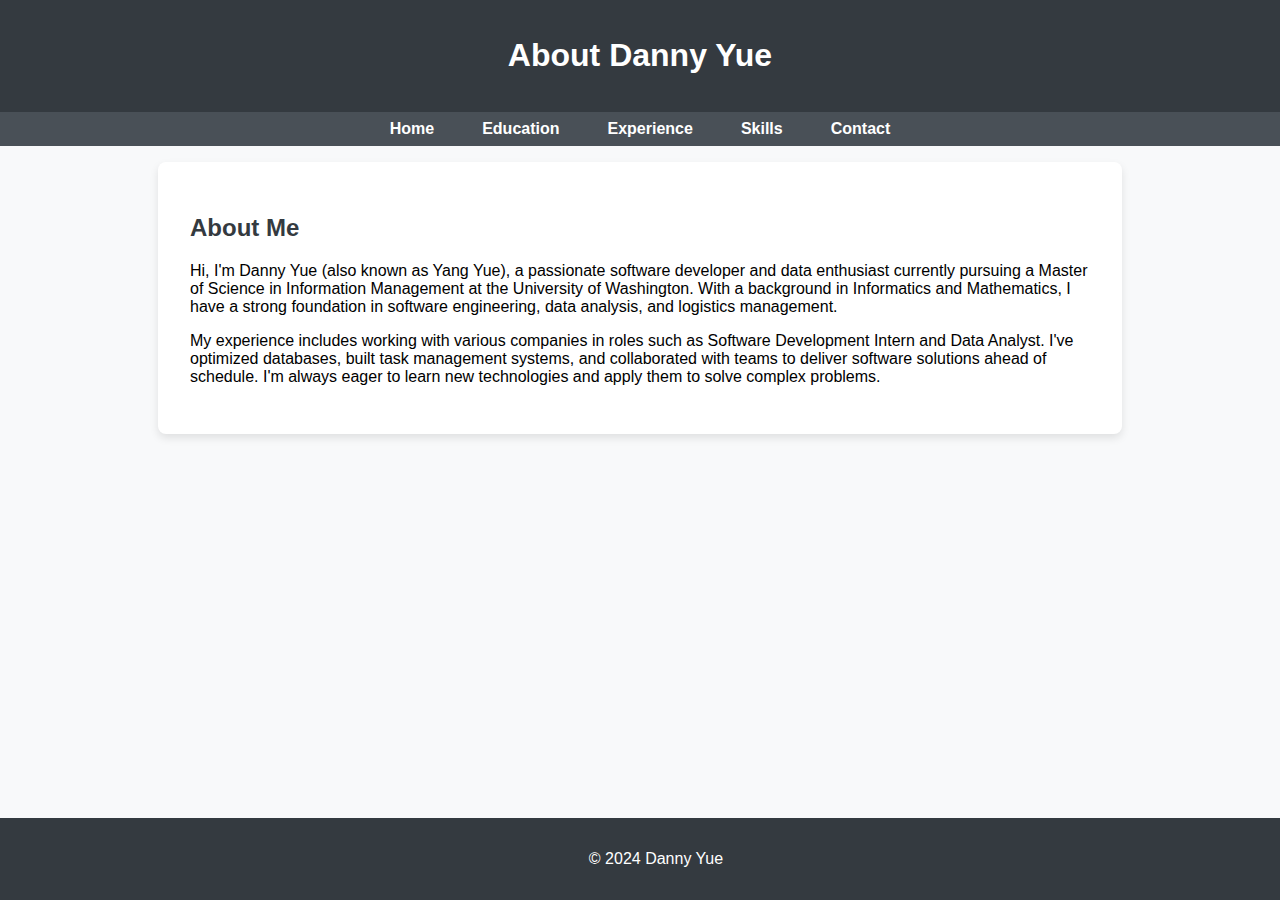
==== about.html @ 836daa50 "Create about.html" ====
<!DOCTYPE html>
<html lang="en">
<head>
  <meta charset="UTF-8">
  <meta name="viewport" content="width=device-width, initial-scale=1.0">
  <title>About Danny Yue</title>
  <style>
    body {
      font-family: Arial, sans-serif;
      background-color: #f8f9fa;
      margin: 0;
      padding: 0;
    }
    header {
      background-color: #343a40;
      color: white;
      padding: 1rem;
      text-align: center;
      position: sticky;
      top: 0;
      z-index: 1000;
    }
    nav {
      background-color: #495057;
      padding: 0.5rem 0;
    }
    nav ul {
      list-style: none;
      margin: 0;
      padding: 0;
      display: flex;
      justify-content: center;
    }
    nav ul li {
      margin: 0 1rem;
    }
    nav ul li a {
      color: white;
      text-decoration: none;
      padding: 0.5rem;
      font-weight: bold;
    }
    nav ul li a:hover {
      background-color: #343a40;
      border-radius: 4px;
    }
    section {
      padding: 2rem;
      max-width: 900px;
      margin: 0 auto;
      background-color: white;
      border-radius: 8px;
      box-shadow: 0 4px 8px rgba(0, 0, 0, 0.1);
      margin-top: 1rem;
    }
    h2 {
      color: #343a40;
    }
    footer {
      text-align: center;
      padding: 1rem;
      background-color: #343a40;
      color: white;
      position: fixed;
      width: 100%;
      bottom: 0;
    }
  </style>
</head>
<body>
  <header>
    <h1>About Danny Yue</h1>
  </header>

  <nav>
    <ul>
      <li><a href="index.html">Home</a></li>
      <li><a href="index.html#education">Education</a></li>
      <li><a href="index.html#experience">Experience</a></li>
      <li><a href="index.html#skills">Skills</a></li>
      <li><a href="index.html#contact">Contact</a></li>
    </ul>
  </nav>

  <section>
    <h2>About Me</h2>
    <p>
      Hi, I'm Danny Yue (also known as Yang Yue), a passionate software developer and data enthusiast currently pursuing a Master of Science in Information Management at the University of Washington. 
      With a background in Informatics and Mathematics, I have a strong foundation in software engineering, data analysis, and logistics management.
    </p>
    <p>
      My experience includes working with various companies in roles such as Software Development Intern and Data Analyst. I've optimized databases, built task management systems, and collaborated with teams to deliver software solutions ahead of schedule. 
      I'm always eager to learn new technologies and apply them to solve complex problems.
    </p>
  </section>

  <footer>
    <p>&copy; 2024 Danny Yue</p>
  </footer>
</body>
</html>
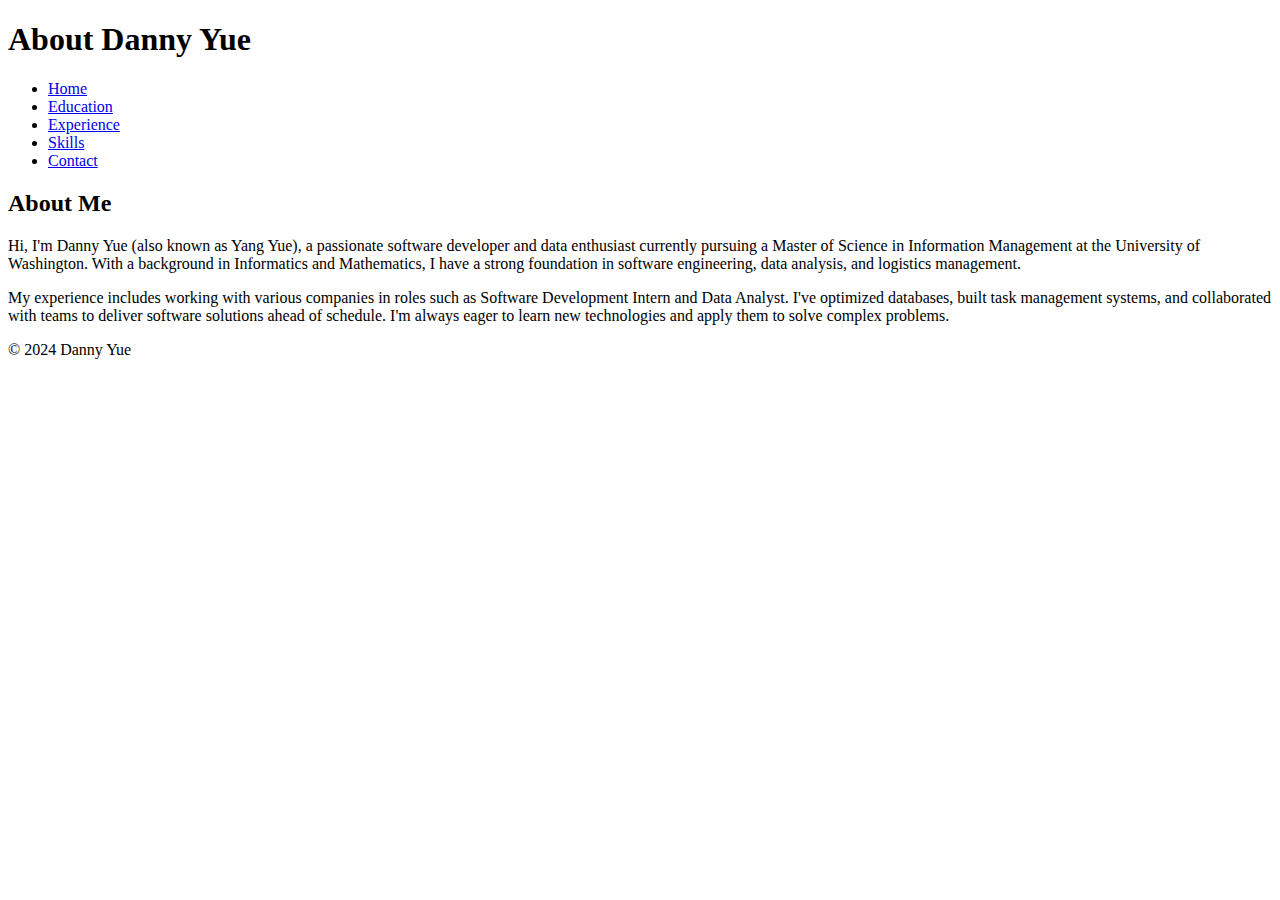
==== commit 75e54f57: "Update about.html" ====
--- a/about.html
+++ b/about.html
@@ -1,71 +1,11 @@
 <!DOCTYPE html>
 <html lang="en">
-<head>
+
+<head><link rel="stylesheet" href="styles.css">
   <meta charset="UTF-8">
   <meta name="viewport" content="width=device-width, initial-scale=1.0">
   <title>About Danny Yue</title>
-  <style>
-    body {
-      font-family: Arial, sans-serif;
-      background-color: #f8f9fa;
-      margin: 0;
-      padding: 0;
-    }
-    header {
-      background-color: #343a40;
-      color: white;
-      padding: 1rem;
-      text-align: center;
-      position: sticky;
-      top: 0;
-      z-index: 1000;
-    }
-    nav {
-      background-color: #495057;
-      padding: 0.5rem 0;
-    }
-    nav ul {
-      list-style: none;
-      margin: 0;
-      padding: 0;
-      display: flex;
-      justify-content: center;
-    }
-    nav ul li {
-      margin: 0 1rem;
-    }
-    nav ul li a {
-      color: white;
-      text-decoration: none;
-      padding: 0.5rem;
-      font-weight: bold;
-    }
-    nav ul li a:hover {
-      background-color: #343a40;
-      border-radius: 4px;
-    }
-    section {
-      padding: 2rem;
-      max-width: 900px;
-      margin: 0 auto;
-      background-color: white;
-      border-radius: 8px;
-      box-shadow: 0 4px 8px rgba(0, 0, 0, 0.1);
-      margin-top: 1rem;
-    }
-    h2 {
-      color: #343a40;
-    }
-    footer {
-      text-align: center;
-      padding: 1rem;
-      background-color: #343a40;
-      color: white;
-      position: fixed;
-      width: 100%;
-      bottom: 0;
-    }
-  </style>
+  
 </head>
 <body>
   <header>
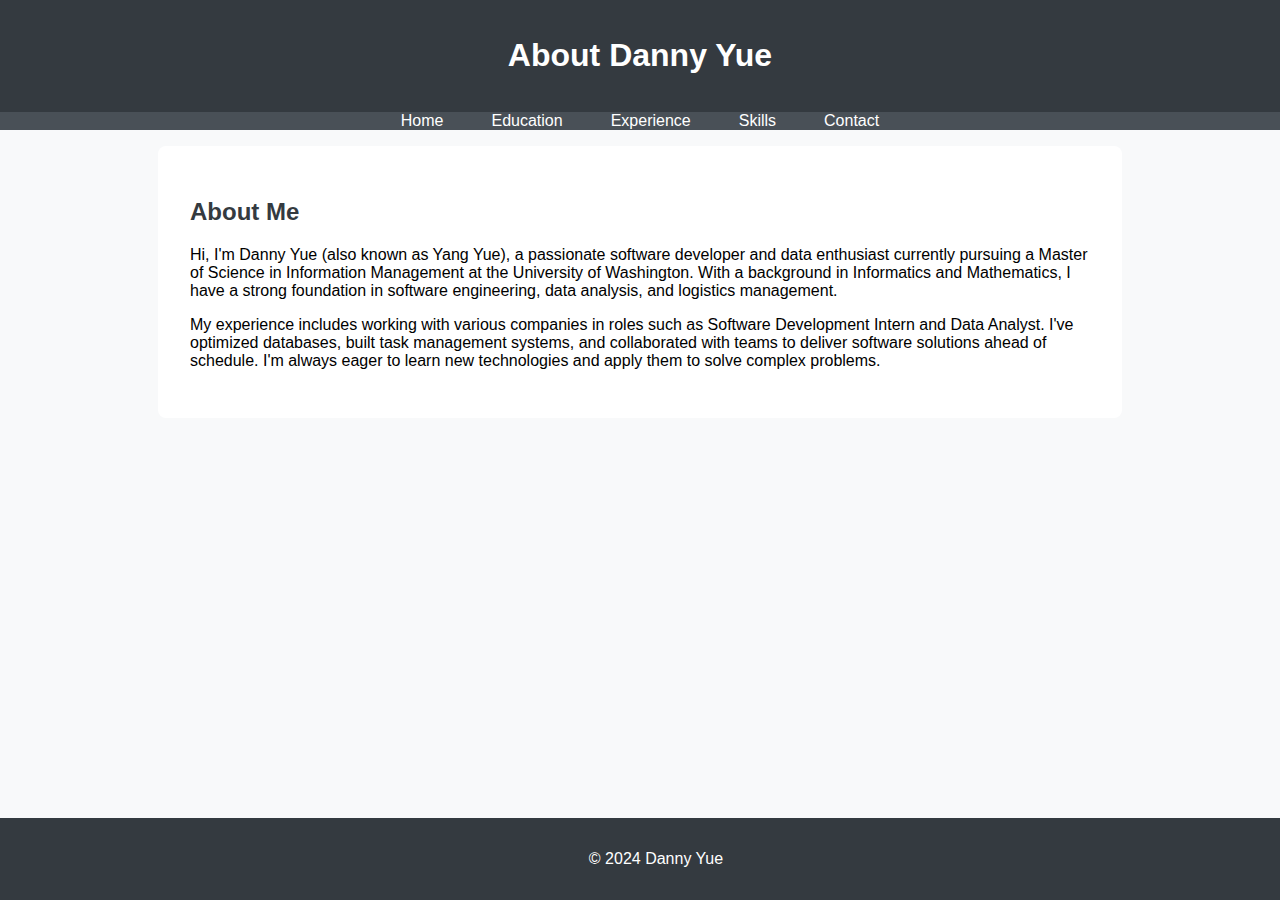
==== commit 85e44d80: "Update about.html" ====
--- a/about.html
+++ b/about.html
@@ -2,10 +2,62 @@
 <html lang="en">
 
 <head><link rel="stylesheet" href="styles.css">
-  <meta charset="UTF-8">
-  <meta name="viewport" content="width=device-width, initial-scale=1.0">
+  
   <title>About Danny Yue</title>
-  
+  <style>
+    body {
+      font-family: Arial, sans-serif;
+      background-color: #f8f9fa;
+      margin: 0;
+      padding: 0;
+    }
+    header {
+      background-color: #343a40;
+      color: white;
+           padding: 1rem;
+      text-align: center;
+    }
+    nav ul {
+      list-style: none;
+      display: flex;
+      justify-content: center;
+      background-color: #495057;
+      padding: 0;
+      margin: 0;
+    }
+    nav ul li {
+      margin: 0 1rem;
+    }
+    nav ul li a {
+      color: white;
+      text-decoration: none;
+      padding: 0.5rem;
+    }
+    nav ul li a:hover {
+      background-color: #343a40;
+      border-radius: 4px;
+    }
+    section {
+      padding: 2rem;
+      max-width: 900px;
+      margin: 0 auto;
+      background-color: white;
+      border-radius: 8px;
+      margin-top: 1rem;
+    }
+    h2 {
+      color: #343a40;
+    }
+    footer {
+      text-align: center;
+      padding: 1rem;
+      background-color: #343a40;
+      color: white;
+      position: fixed;
+      width: 100%;
+      bottom: 0;
+    }
+  </style>
 </head>
 <body>
   <header>
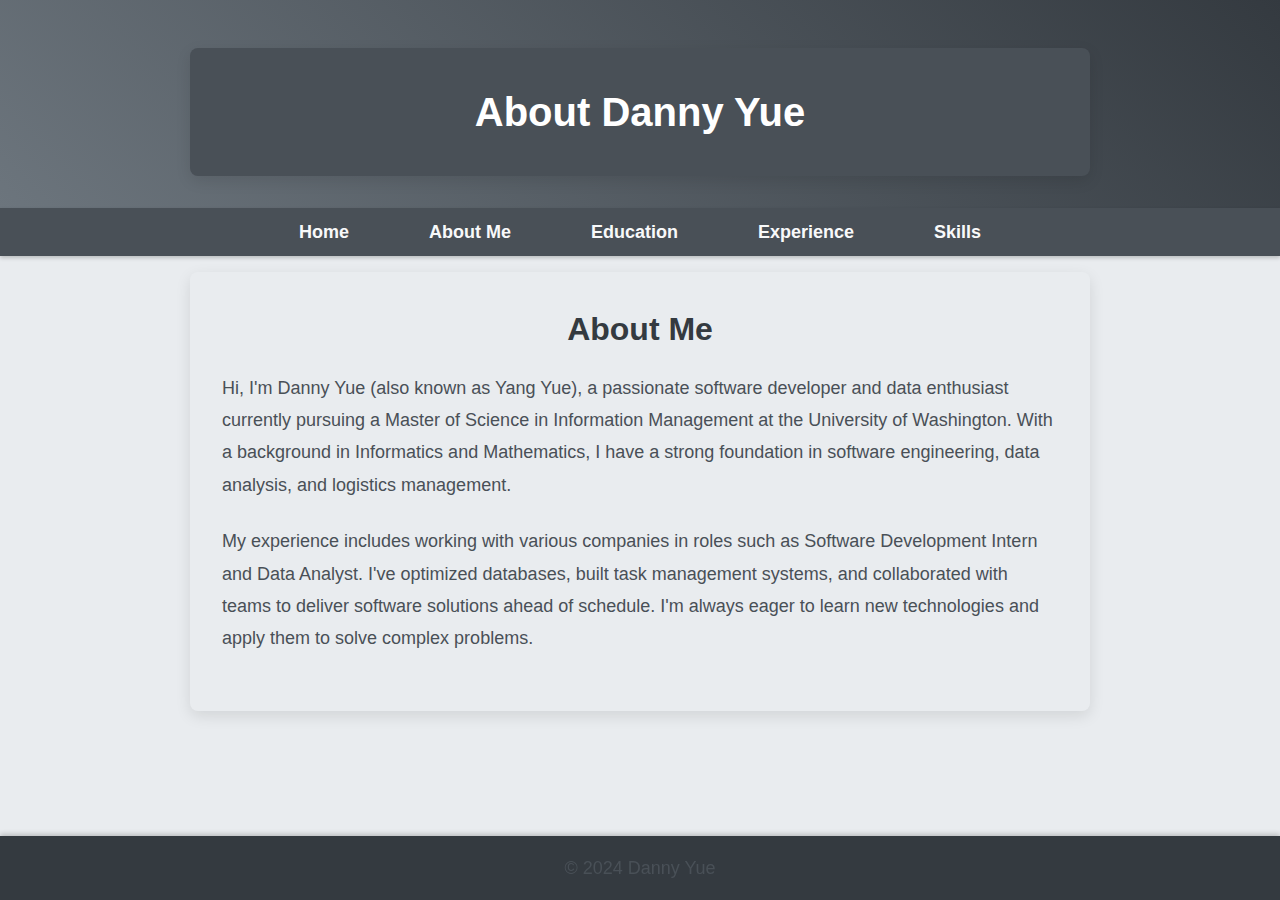
==== commit c91ea62e: "update" ====
--- a/about.html
+++ b/about.html
@@ -2,46 +2,23 @@
 <html lang="en">
 
 <head><link rel="stylesheet" href="styles.css">
-  
+  <meta charset="UTF-8">
+  <meta name="viewport" content="width=device-width, initial-scale=1.0">
   <title>About Danny Yue</title>
   <style>
     body {
       font-family: Arial, sans-serif;
-      background-color: #f8f9fa;
+      
       margin: 0;
       padding: 0;
     }
-    header {
-      background-color: #343a40;
-      color: white;
-           padding: 1rem;
-      text-align: center;
-    }
-    nav ul {
-      list-style: none;
-      display: flex;
-      justify-content: center;
-      background-color: #495057;
-      padding: 0;
-      margin: 0;
-    }
-    nav ul li {
-      margin: 0 1rem;
-    }
-    nav ul li a {
-      color: white;
-      text-decoration: none;
-      padding: 0.5rem;
-    }
-    nav ul li a:hover {
-      background-color: #343a40;
-      border-radius: 4px;
-    }
+   
+   
     section {
       padding: 2rem;
       max-width: 900px;
       margin: 0 auto;
-      background-color: white;
+      
       border-radius: 8px;
       margin-top: 1rem;
     }
@@ -58,19 +35,23 @@
       bottom: 0;
     }
   </style>
+  </style>
 </head>
 <body>
   <header>
+    <section class="parallax">
     <h1>About Danny Yue</h1>
+    </section>
   </header>
 
   <nav>
     <ul>
       <li><a href="index.html">Home</a></li>
-      <li><a href="index.html#education">Education</a></li>
-      <li><a href="index.html#experience">Experience</a></li>
-      <li><a href="index.html#skills">Skills</a></li>
-      <li><a href="index.html#contact">Contact</a></li>
+      <li><a href="about.html">About Me</a></li>
+      <li><a href="education.html">Education</a></li>
+      <li><a href="experience.html">Experience</a></li>
+      <li><a href="skills.html">Skills</a></li>
+      
     </ul>
   </nav>
 
--- a/styles.css
+++ b/styles.css
@@ -0,0 +1,156 @@
+* {
+  box-sizing: border-box;
+  margin: 0;
+  padding: 0;
+}
+
+body {
+  font-family: 'Segoe UI', Tahoma, Geneva, Verdana, sans-serif;
+  background-color: #e9ecef;
+  color: #343a40;
+  line-height: 1.6;
+}
+
+header {
+  background: linear-gradient(45deg, #6c757d, #343a40);
+  color: #fff;
+  padding: 2rem;
+  text-align: center;
+  box-shadow: 0 2px 5px rgba(0, 0, 0, 0.1);
+}
+
+header h1 {
+  font-size: 2.5rem;
+  font-weight: 700;
+}
+
+nav {
+  background-color: #495057;
+  box-shadow: 0 2px 4px rgba(0, 0, 0, 0.2);
+    }
+
+    nav ul {
+      list-style: none;
+      display: flex;
+      justify-content: center;
+      padding: 1.5rem 0;
+      
+      display: flex;
+    
+      background-color: #495057;
+      padding: 8px;
+      margin: 0;
+    }
+
+    nav ul li {
+      margin: 0 1.5rem;
+    }
+
+    nav ul li a {
+      color: #f8f9fa;
+      text-decoration: none;
+      font-weight: 600;
+      padding: 0.5rem 1rem;
+      transition: background 0.3s ease-in-out;
+    }
+
+    nav ul li a:hover {
+      background-color: #343a40;
+      border-radius: 5px;
+    }
+
+
+
+section {
+  padding: 3rem;
+  max-width: 1000px;
+  margin: 2rem auto;
+  
+  border-radius: 10px;
+  box-shadow: 0 5px 15px rgba(0, 0, 0, 0.1);
+}
+
+h2 {
+  font-size: 2rem;
+  font-weight: bold;
+  margin-bottom: 1rem;
+  color: #495057;
+  text-align: center;
+}
+
+p, ul {
+  font-size: 1.125rem;
+  line-height: 1.8;
+  margin-bottom: 1.5rem;
+  color: #495057;
+}
+
+ul li {
+  margin-bottom: 0.5rem;
+}
+
+footer {
+  background-color: #343a40;
+  color: white;
+  text-align: center;
+  padding: 1.5rem;
+  position: fixed;
+  width: 100%;
+  bottom: 0;
+  box-shadow: 0 -2px 5px rgba(0, 0, 0, 0.2);
+}
+
+footer p {
+  margin: 0;
+}
+
+button {
+  background-color: #343a40;
+  color: #fff;
+  border: none;
+  padding: 0.75rem 1.5rem;
+  font-size: 1.1rem;
+  border-radius: 5px;
+  cursor: pointer;
+  transition: background-color 0.3s ease;
+}
+
+button:hover {
+  background-color: #495057;
+}
+
+form input, form textarea {
+  width: 100%;
+  padding: 1rem;
+  margin-bottom: 1rem;
+  border: 1px solid #ccc;
+  border-radius: 5px;
+  font-size: 1.1rem;
+}
+
+form textarea {
+  resize: none;
+}
+
+.parallax {
+  background-color: #495057;
+ 
+}
+
+.content {
+  height: 500px;
+  text-align: center;
+  padding: 50px;
+}
+html {
+  scroll-behavior: smooth;
+}
+.animated-link {
+  color: black;
+  transition: color 0.3s ease, transform 0.3s ease;
+}
+
+.animated-link:hover {
+  color: #FF4500;
+  transform: scale(1.1);
+}